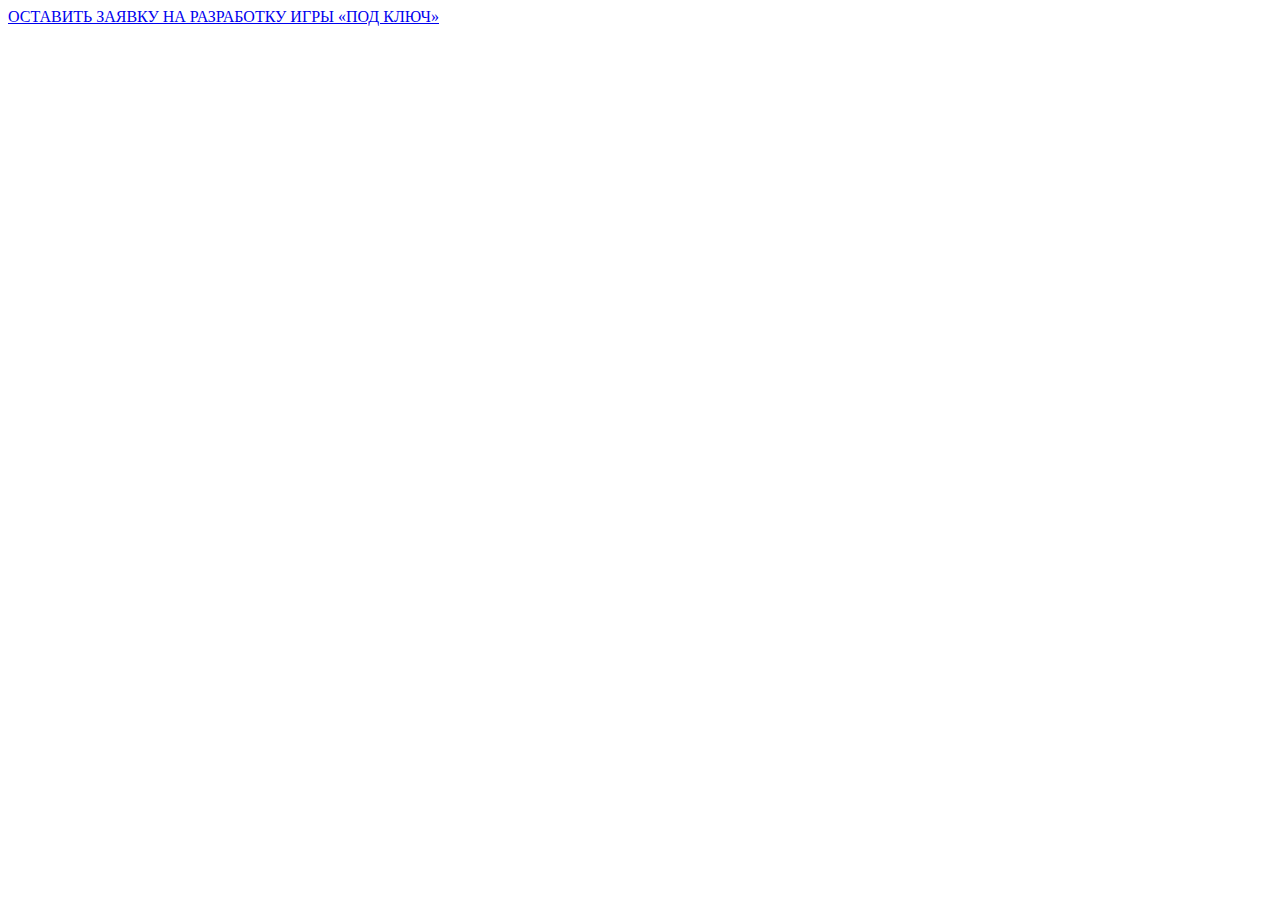
==== modal-fancy-box/index.html @ 1fb93bc5 "add folder-modal" ====
<!DOCTYPE html>
<html lang="en">
<head>
    <meta charset="UTF-8">
    <meta http-equiv="X-UA-Compatible" content="IE=edge">
    <meta name="viewport" content="width=device-width, initial-scale=1.0">
    <title>Modal</title>
    <link rel="stylesheet" href="https://cdn.jsdelivr.net/npm/@fancyapps/ui/dist/fancybox.css"/>

</head>
<body>

    <form class="modal"   action="" method="post" id="trueModal" style="display:none">
        <input type="text" class="form-control" name="name" placeholder="Имя">
        <input type="tel" class="form-control"  name="tel" placeholder="Телефон">
        <input type="email" class="form-control"  name="email" placeholder="Email">
        <p class="submit-container"><input type="submit" value="Отправить"  class="red"></p> 
    </form>

    <div class="link-container" >
        <a href="javascript:;" data-fancybox  data-src="#trueModal" class="btn-primary link red">ОСТАВИТЬ ЗАЯВКУ НА РАЗРАБОТКУ ИГРЫ «ПОД КЛЮЧ»</a>
    </div>


    <script src="https://cdn.jsdelivr.net/npm/@fancyapps/ui/dist/fancybox.umd.js"></script>

</body>
</html>
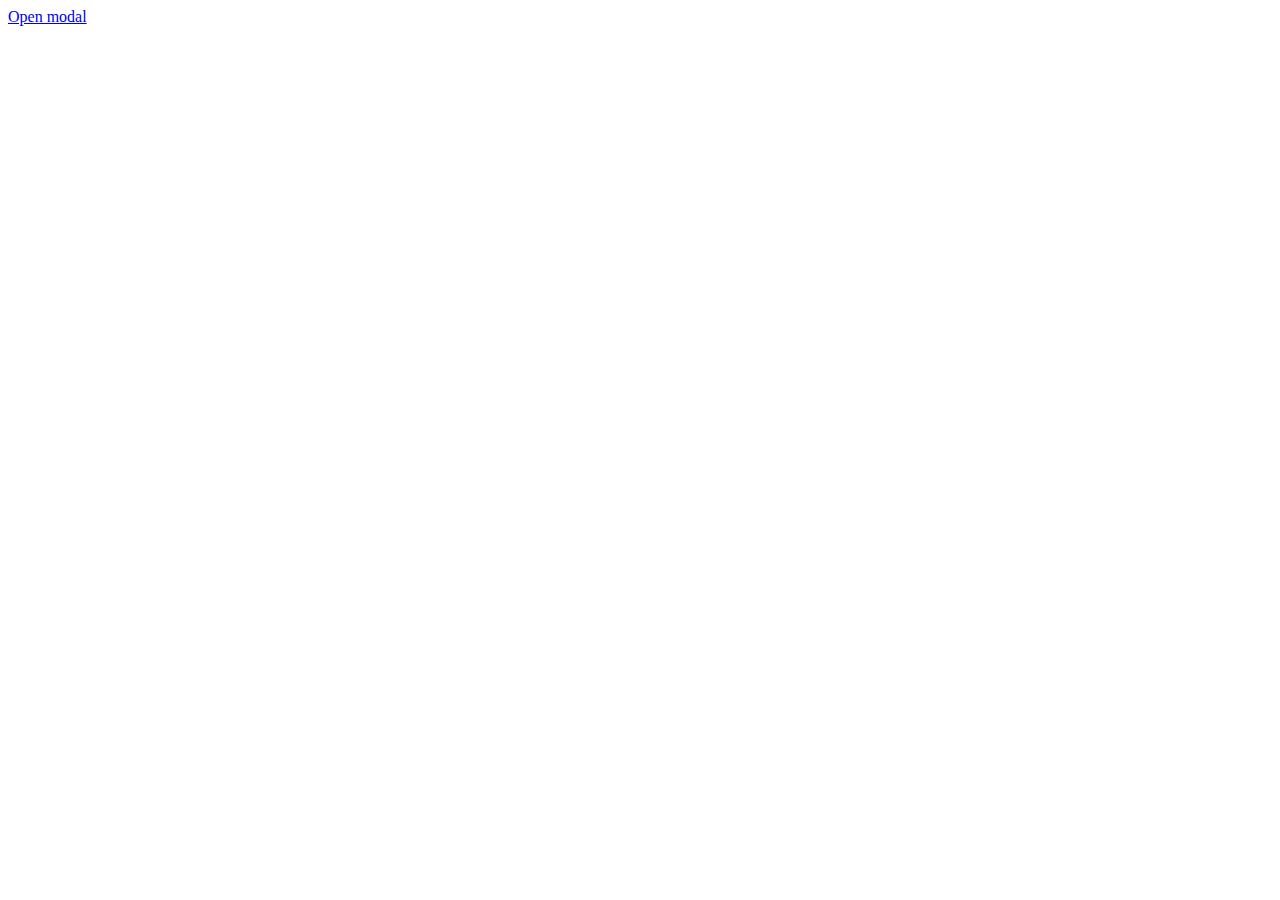
==== commit 54b7ccde: "add modal" ====
--- a/modal-fancy-box/index.html
+++ b/modal-fancy-box/index.html
@@ -18,7 +18,7 @@
     </form>
 
     <div class="link-container" >
-        <a href="javascript:;" data-fancybox  data-src="#trueModal" class="btn-primary link red">ОСТАВИТЬ ЗАЯВКУ НА РАЗРАБОТКУ ИГРЫ «ПОД КЛЮЧ»</a>
+        <a  href="javascript:;" data-fancybox  data-src="#trueModal" class="btn-primary">Open modal</a>
     </div>
 
 
